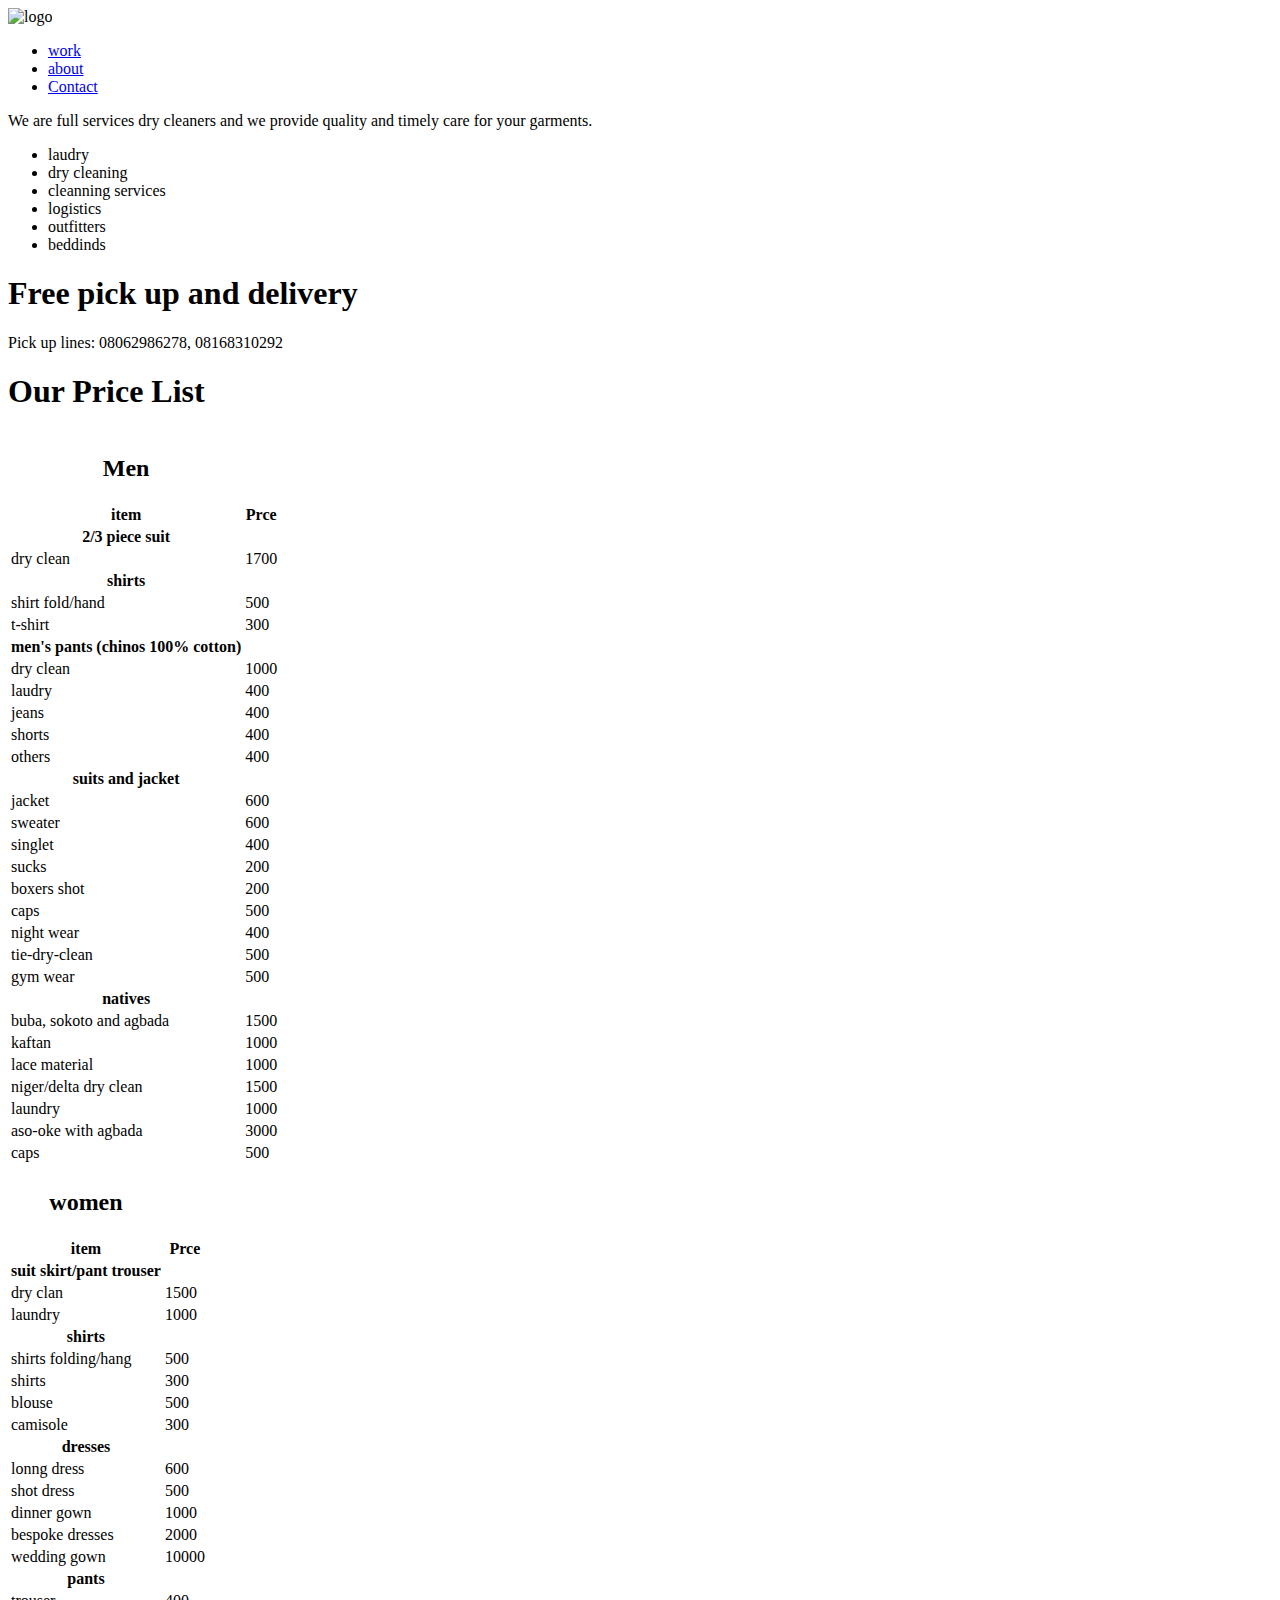
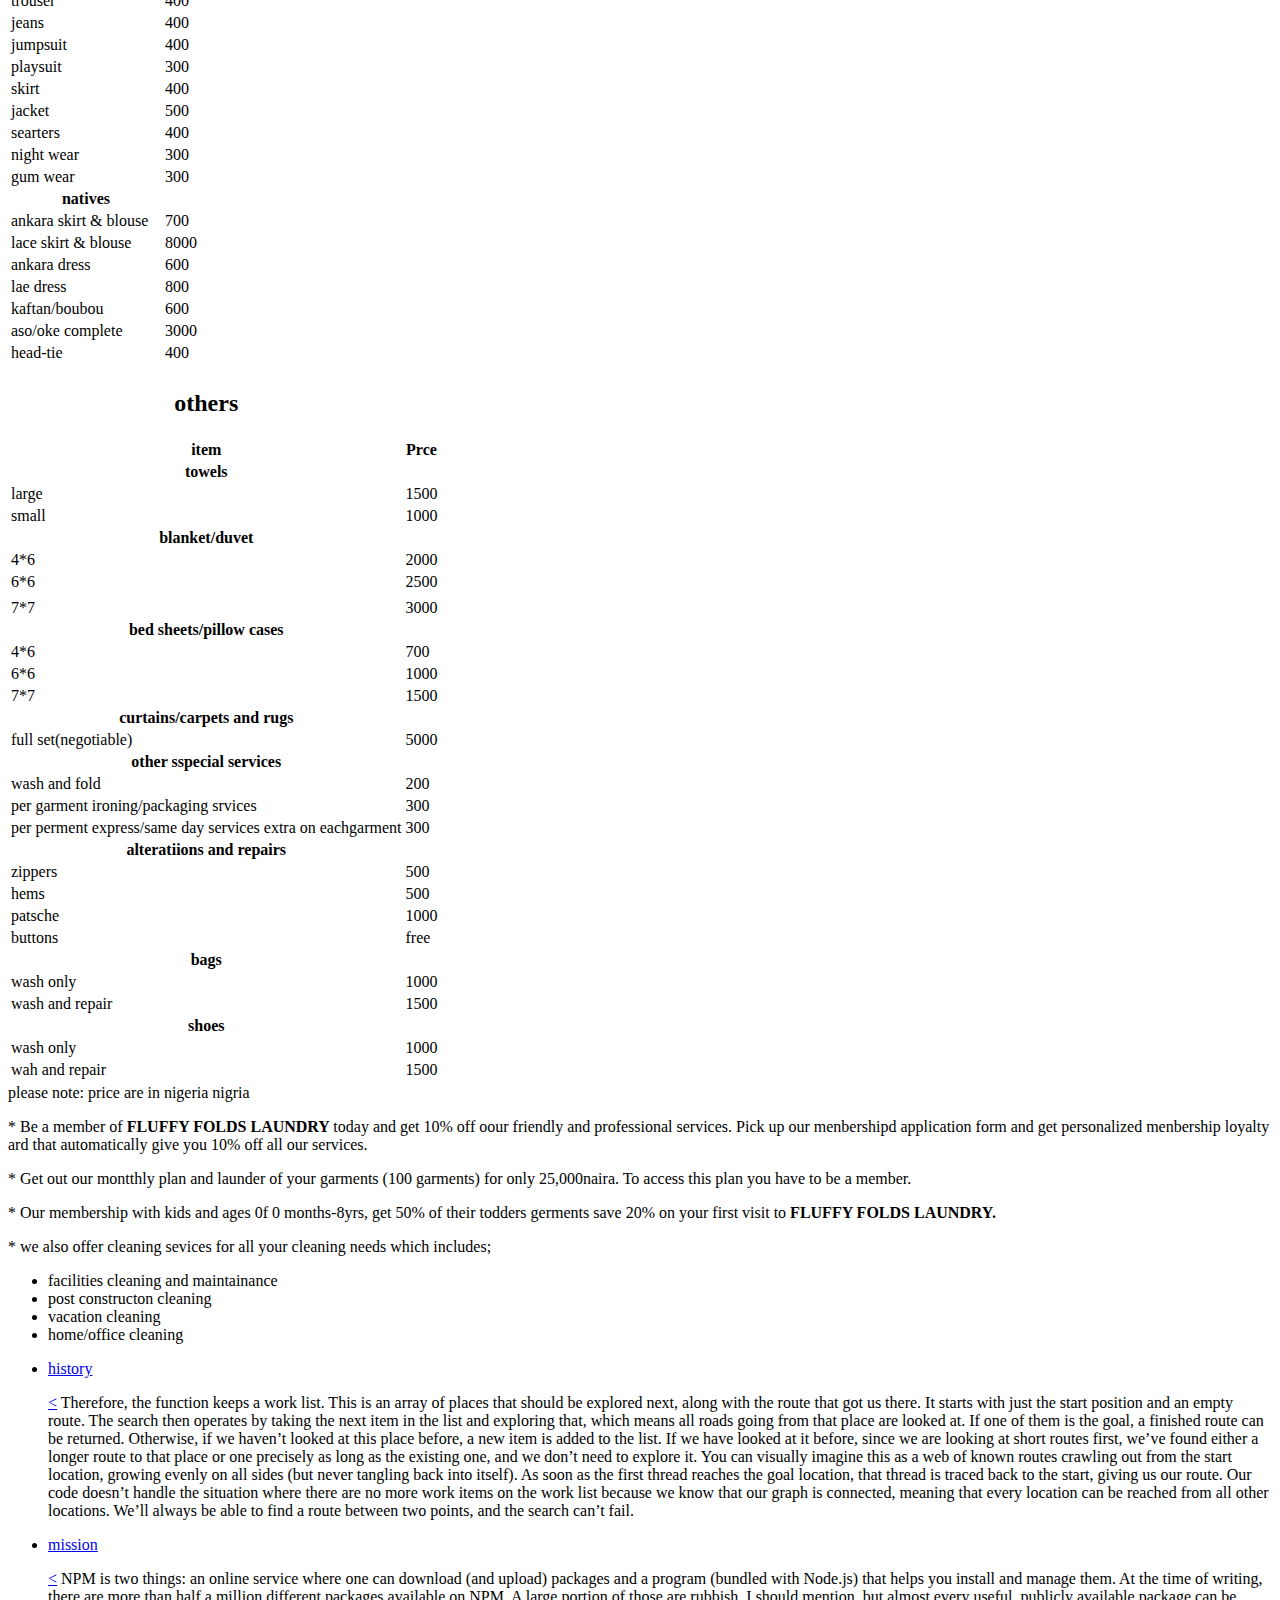
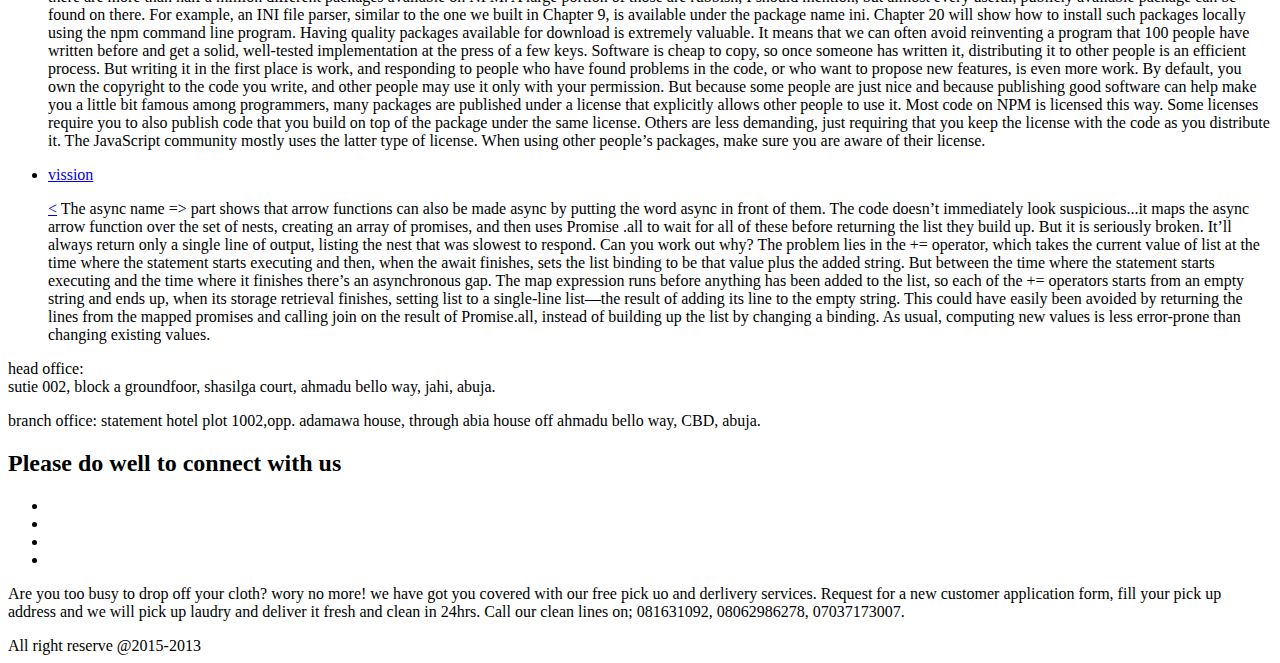
==== Index.html @ fff5ca04 "Rename fluffy-fold.html to Index.html" ====
<!DOCTYPE html>
<html lang="en">
<head>
    <meta charset="UTF-8">
    <meta http-equiv="X-UA-Compatible" content="IE=edge">
    <meta name="viewport" content="width=device-width, initial-scale=1.0">
    <link rel="stylesheet" href="/storage/emulated/0/code/css/fluffy-fold.css">
    <title>Fluffy Fold</title>
</head>
<body>

    <header>
    
        <img src="/storage/emulated/0/code/photos/images.jpeg" alt="logo" id="logo-img">
        <nav>
            <ul>
                <li><a href="#work">work</a></li>
                <li><a href="#about">about</a></li>
                <li><a href="#contact">Contact</a></li>
            </ul>
        </nav>
    </header>

    <main>
        <div id="work">
            <div id="img-container-holder">
            <div id="img-container"></div>
            </div>
            <div id="services">
                <p>
                    We are full services dry cleaners and we provide quality and
                    timely care for your garments.
                </p>
                <ul>
                    <li>laudry</li>
                    <li>dry cleaning</li>
                    <li>cleanning services</li>
                    <li>logistics</li>
                    <li>outfitters</li>
                    <li>beddinds</li>
                </ul>
                <div id="free-pickup">
                    <h1>Free pick up and delivery</h1>
                    <p>Pick up lines: 08062986278, 08168310292</p>
                </div>

            </div>
            <div id="price-container">
                <h1>Our Price List</h1>
                <!--<ul>
                    <li id="men-li"><a href="#table-display-container">men</a></li>
                    <li id="women">women</li>
                    <li id="others">others</li>
                </ul>-->
                    <table id="men">
                        <th><h2>Men</h2></th>
                        <tr>
                            <th id="item">item </th>
                            <th id="price">Prce</th>
                        </tr>
                        <th>2/3 piece suit</th>
                        <tr>
                            <td>dry clean</td>
                            <td>1700</td>
                        </tr>
                        <th>shirts</th>
                        <tr>
                            <td>shirt fold/hand</td>
                            <td>500</td>
                        </tr>
                        <tr>
                            <td>t-shirt</td>
                            <td>300</td>
                        </tr>
                        <th>men's pants <span>(chinos 100% cotton)</span></th>
                        <tr>
                            <td>dry clean</td>
                            <td>1000</td>
                        </tr>
                        <tr>
                            <td>laudry</td>
                            <td>400</td>
                        </tr>
                        <tr>
                            <td>jeans</td>
                            <td>400</td>
                        </tr>
                        <tr>
                            <td>shorts</td>
                            <td>400</td>
                        </tr>
                        <tr>
                            <td>others</td>
                            <td>400</td>
                        </tr>
                        <th>suits and jacket</th>
                        <tr>
                            <td>jacket</td>
                            <td>600</td>
                        </tr>
                        <tr>
                            <td>sweater</td>
                            <td>600</td>
                        </tr>
                        <tr>
                            <td>singlet</td>
                            <td>400</td>
                        </tr>
                        <tr>
                            <td>sucks</td>
                            <td>200</td>
                        </tr>
                        <tr>
                            <td> boxers shot</td>
                            <td>200</td>
                        </tr>
                        <tr>
                            <td>caps</td>
                            <td>500</td>
                        </tr>
                        <tr>
                            <td>night wear</td>
                            <td>400</td>
                        </tr>
                        <tr>
                            <td>tie-dry-clean</td>
                            <td>500</td>
                        </tr>
                        <tr>
                            <td>gym wear</td>
                            <td>500</td>
                        </tr>
                        <th>natives</th>
                        <tr>
                            <td>buba, sokoto and agbada</td>
                            <td>1500</td>
                        </tr>
                        <tr>
                            <td>kaftan</td>
                            <td>1000</td>
                        </tr>
                        <tr>
                            <td>lace material</td>
                            <td>1000</td>
                        </tr>
                        <tr>
                            <td>niger/delta dry clean</td>
                            <td>1500</td>
                        </tr>
                        <tr>
                            <td>laundry</td>
                            <td>1000</td>
                        </tr>
                        <tr>
                            <td>aso-oke with agbada</td>
                            <td>3000</td>
                        </tr>
                        <tr>
                            <td>caps</td>
                            <td>500</td>
                        </tr>
                        <tr></tr>
                    </table>
                    <table id="women">
                        <th><h2>women</h2></th>
                        <tr>
                            <th id="item">item </th>
                            <th id="price">Prce</th>
                        </tr>
                        <th>suit skirt/pant trouser</th>
                        <tr>
                            <td>dry clan</td>
                            <td>1500</td>
                        </tr>
                        <tr>
                            <td>laundry</td>
                            <td>1000</td>
                        </tr>
                        <th>shirts</th>
                        <tr>
                            <td>shirts folding/hang</td>
                            <td>500</td>
                        </tr>
                        <tr>
                            <td>shirts</td>
                            <td>300</td>
                        </tr>
                        <tr>
                            <td>blouse</td>
                            <td>500</td>
                        </tr>
                        <tr>
                            <td>camisole</td>
                            <td>300</td>
                        </tr>
                        <th>dresses</th>
                        <tr>
                            <td>lonng dress</td>
                            <td>600</td>
                        </tr>
                        <tr>
                            <td>shot dress</td>
                            <td>500</td>
                        </tr>
                        <tr>
                            <td>dinner gown</td>
                            <td>1000</td>
                        </tr>
                        <tr>
                            <td>bespoke dresses</td>
                            <td>2000</td>
                        </tr>
                        <tr>
                            <td>wedding gown</td>
                            <td>10000</td>
                        </tr> 
                        <th>pants</th>
                        <tr>
                            <td>trouser</td>
                            <td>400</td>
                        </tr>
                        <tr>
                            <td>jeans</td>
                            <td>400</td>
                        </tr>
                        <tr>
                            <td>jumpsuit</td>
                            <td>400</td>
                        </tr>
                        <tr>
                            <td>playsuit</td>
                            <td>300</td>
                        </tr>
                        <tr>
                            <td>skirt</td>
                            <td>400</td>
                        </tr>
                        <tr>
                            <td>jacket</td>
                            <td>500</td>
                        </tr>
                        <tr>
                            <td>searters</td>
                            <td>400</td>
                        </tr>
                        <tr>
                            <td>night wear</td>
                            <td>300</td>
                        </tr>
                        <tr>
                            <td>gum wear</td>
                            <td>300</td>
                        </tr>
                        <th>natives</th>
                        <tr>
                            <td>ankara skirt & blouse</td>
                            <td>700</td>
                        </tr>
                        <tr>
                            <td>lace skirt & blouse</td>
                            <td>8000</td>
                        </tr>
                        <tr>
                            <td>ankara dress</td>
                            <td>600</td>
                        </tr>
                        <tr>
                            <td>lae dress</td>
                            <td>800</td>
                        </tr>
                        <tr>
                            <td>kaftan/boubou </td>
                            <td>600</td>
                        </tr>
                        <tr>
                            <td>aso/oke complete</td>
                            <td>3000</td>
                        </tr>
                        <tr>
                            <td>head-tie</td>
                            <td>400</td>
                        </tr>
                        <tr></tr>
                    </table>
         <table id="others">
               <th><h2> others </h2></th>
               <tr>
               <th id="item">item </th>
               <th id="price">Prce</th>
               </tr>
               <th>towels</th>
               <tr>
               <td>large</td>
               <td>1500</td>
               </tr>
               <tr>
               <td>small</td>
               <td>1000</td>
               </tr>
               <th>blanket/duvet</th>
               <tr>
               <td>4*6</td>
               <td>2000</td>
               </tr>
               <tr>
               <td>6*6</td>
               <td>2500</td>
               </tr>
               <tr>
               <td></td>
               <td></td>
               </tr>
               <tr>
               <td>7*7</td>
               <td>3000</td>
               </tr>
               <th>bed sheets/pillow cases</th>
               <tr>
               <td>4*6</td>
               <td>700</td>
               </tr>
               <tr>
               <td>6*6</td>
               <td>1000</td>
               </tr>
               <tr>
               <td>7*7</td>
               <td>1500</td>
               </tr>
               <th>curtains/carpets and rugs</th>
               <tr>
               <td>full set(negotiable)</td>
               <td>5000</td>
               </tr>
               <th>other sspecial services</th>
               <tr>
               <td>wash and fold</td>
               <td>200</td>
               </tr>
               <tr>
               <td>per garment ironing/packaging srvices</td>
               <td>300</td>
               </tr>
               <tr>
               <td>per perment express/same day services extra on eachgarment</td>
               <td>300</td>
               </tr>
               <th>alteratiions and repairs</th>
               <tr>
               <td>zippers</td>
               <td>500</td>
               </tr>
               <tr>
               <td>hems</td>
               <td>500</td>
               </tr>
               <tr>
               <td>patsche</td>
               <td>1000</td>
               </tr>
               <tr>
               <td>buttons</td>
               <td>free</td>
               </tr>
               <th>bags</th>
               <tr>
               <td>wash only</td>
               <td>1000</td>
               </tr>
               <tr>
               <td>wash and repair</td>
               <td>1500</td>
               </tr>
               <th>shoes</th>
               <tr>
               <td>wash only</td>
               <td>1000</td>
               </tr>
               <tr>
               <td>wah and repair</td>
               <td>1500</td>
               </tr>
               <tr></tr>
               </table>
                    <div class="note">please note: price are in nigeria nigria</div>
                    
            </div>
               
         <!--   <iframe src="/s torage/emulated/0/code/vieos/OALE_Easy_communication.mp4" frameborder="0"></iframe>-->
            
        <div id="about">
            <div id="about-ads">
            <p>* Be a member of <b>FLUFFY FOLDS LAUNDRY </b> today and get 
                <span>10%</span> off oour friendly and professional services.
                Pick up our menbershipd application form and get personalized 
                menbership loyalty ard that automatically give you 
                <span>10%</span> off all our services.
            </p>
            </p>
                <p>* Get out our montthly
                plan and launder of your garments <span>(100 garments)</span>
                for only <span>25,000</span>naira. To access this plan you 
                have to be a member.
            </p>
            <p>* Our membership with kids and ages 0f 0 
                months-8yrs, get <span>50%</span> of their todders germents 
                <span>save 20%</span> on your first visit  to <b> FLUFFY FOLDS 
                LAUNDRY.</b> 
            <p>* we also offer cleaning sevices for all your 
                cleaning needs which includes; 
                <ul id="ads-li">
                    <li>facilities cleaning and maintainance</li>
                    <li>post constructon cleaning</li>
                    <li>vacation cleaning</li>
                    <li>home/office cleaning</li>
                </ul> 
            </p>

            </div>
            <ul id="about-ul">
                <li><a href="#history-content" >history</a>                   
                        <p id="history-content">
                            <a href="#about"><</a>
                            Therefore, the function keeps a work list. This is an array of places that
                            should be explored next, along with the route that got us there. It starts with
                            just the start position and an empty route.
                            The search then operates by taking the next item in the list and exploring
                            that, which means all roads going from that place are looked at. If one of them
                            is the goal, a finished route can be returned. Otherwise, if we haven’t looked
                            at this place before, a new item is added to the list. If we have looked at it
                            before, since we are looking at short routes first, we’ve found either a longer
                            route to that place or one precisely as long as the existing one, and we don’t
                            need to explore it.
                            You can visually imagine this as a web of known routes crawling out from the
                            start location, growing evenly on all sides (but never tangling back into itself).
                            As soon as the first thread reaches the goal location, that thread is traced back
                            to the start, giving us our route.
                            Our code doesn’t handle the situation where there are no more work items
                            on the work list because we know that our graph is connected, meaning that
                            every location can be reached from all other locations. We’ll always be able to
                            find a route between two points, and the search can’t fail.
                        </p>
                </li>
                <li><a href="#mission-content">mission</a>
                    <p id="mission-content">
                        <a href="#about"><</a>
                        NPM is two things: an online service where one can download (and upload)
                        packages and a program (bundled with Node.js) that helps you install and
                        manage them.
                        At the time of writing, there are more than half a million different packages
                        available on NPM. A large portion of those are rubbish, I should mention,
                        but almost every useful, publicly available package can be found on there. For
                        example, an INI file parser, similar to the one we built in Chapter 9, is available
                        under the package name ini.
                        Chapter 20 will show how to install such packages locally using the npm
                        command line program.
                        Having quality packages available for download is extremely valuable. It
                        means that we can often avoid reinventing a program that 100 people have
                        written before and get a solid, well-tested implementation at the press of a few
                        keys.
                        Software is cheap to copy, so once someone has written it, distributing it to
                        other people is an efficient process. But writing it in the first place is work,
                        and responding to people who have found problems in the code, or who want
                        to propose new features, is even more work.
                        By default, you own the copyright to the code you write, and other people may use it only with your permission. But because some people are just
                        nice and because publishing good software can help make you a little bit famous among programmers, many packages are published under a license that
                        explicitly allows other people to use it.
                        Most code on NPM is licensed this way. Some licenses require you to also
                        publish code that you build on top of the package under the same license.
                        Others are less demanding, just requiring that you keep the license with the
                        code as you distribute it. The JavaScript community mostly uses the latter
                        type of license. When using other people’s packages, make sure you are aware
                        of their license.
                    </p>
                </li>
                <li><a href="#vission-content">vission</a>
                    <p id="vission-content">
                        <a href="#about"><</a>
                        The async name => part shows that arrow functions can also be made async
                        by putting the word async in front of them.
                        The code doesn’t immediately look suspicious...it maps the async arrow function over the set of nests, creating an array of promises, and then uses Promise
                        .all to wait for all of these before returning the list they build up.
                        But it is seriously broken. It’ll always return only a single line of output,
                        listing the nest that was slowest to respond.
                        Can you work out why?
                        The problem lies in the += operator, which takes the current value of list
                        at the time where the statement starts executing and then, when the await
                        finishes, sets the list binding to be that value plus the added string.
                        But between the time where the statement starts executing and the time
                        where it finishes there’s an asynchronous gap. The map expression runs before
                        anything has been added to the list, so each of the += operators starts from an
                        empty string and ends up, when its storage retrieval finishes, setting list to a
                        single-line list—the result of adding its line to the empty string.
                        This could have easily been avoided by returning the lines from the mapped
                        promises and calling join on the result of Promise.all, instead of building
                        up the list by changing a binding. As usual, computing new values is less
                        error-prone than changing existing values.
                    </p>
                </li>    
            </ul>
          </div>
          <div id="contact">
            <div id="address">
                <p>
                   <span> head office: <br> </span> sutie 002, block a
                    groundfoor, shasilga court, ahmadu bello way, jahi, abuja.
                </p>
                <p>
                   <span> branch office:</span> statement hotel plot 1002,opp.
                    adamawa house,
                    through abia house off ahmadu bello way, CBD, abuja.
                </p>
            </div>
            <h2>Please do well to connect with  us</h2>
              <ul>
                    <li><a href=""><img src="/photos/whatsapp.png" alt=""></a></li>
                    <li><a href=""><img src="/photos/instagram.png" alt=""></a></li>
                    <li><a href=""><img src="/photos/twitter.png" alt=""></a></li>
                    <li><a href=""><img src="/photos/facebook.png" alt=""></a></li>

              </ul>
            <p id="cont-ack">
                Are you too busy to drop off your cloth? wory no more! we have got 
                you covered with our free pick uo and derlivery services. Request
                for a new customer application form, fill your pick up address 
                and we will pick up laudry and deliver it fresh and clean in 
                24hrs. Call our clean lines on; <span>081631092, 08062986278, 
                07037173007</span>.
            </p>
        </div>
          <footer>
            All right reserve @2015-2013
        </footer>
        </main>
        <script src="/storage/emulated/0/code/javascript/fluffy-fold.js"></script>
</body>
</html>
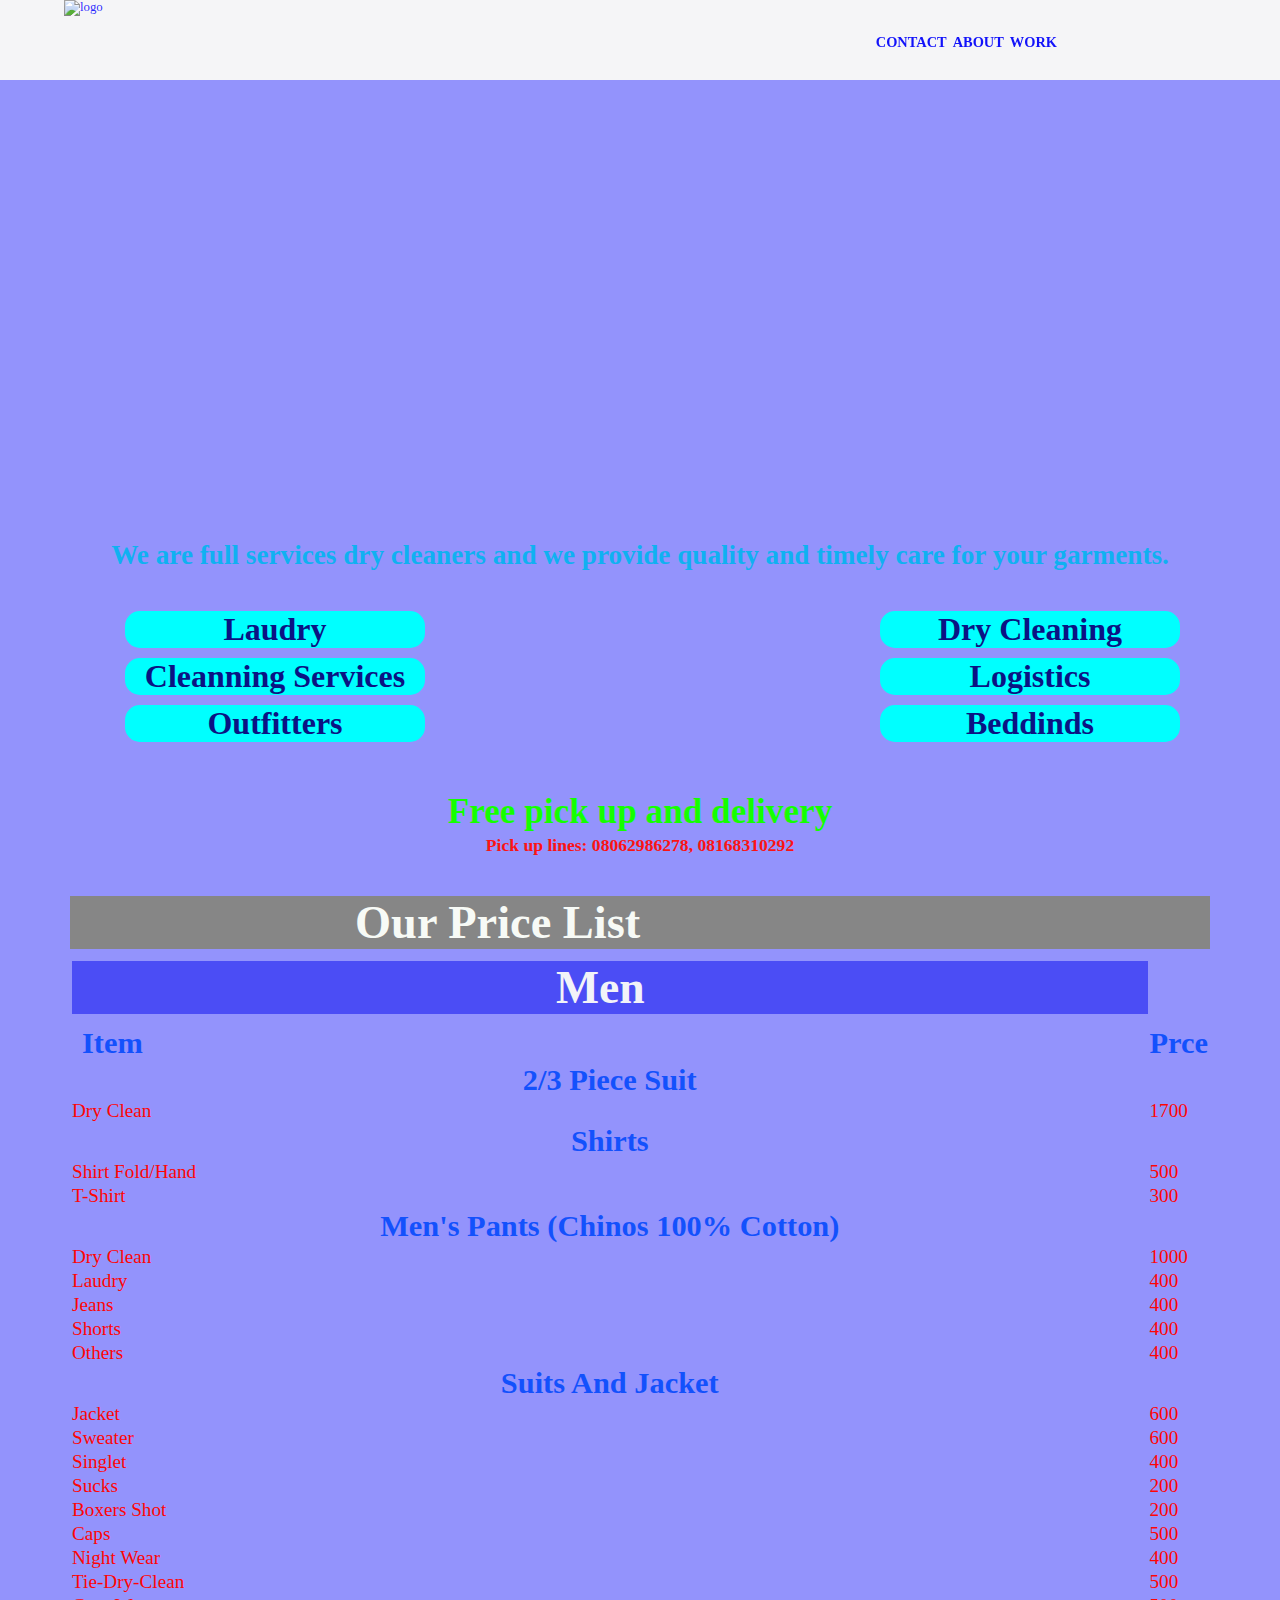
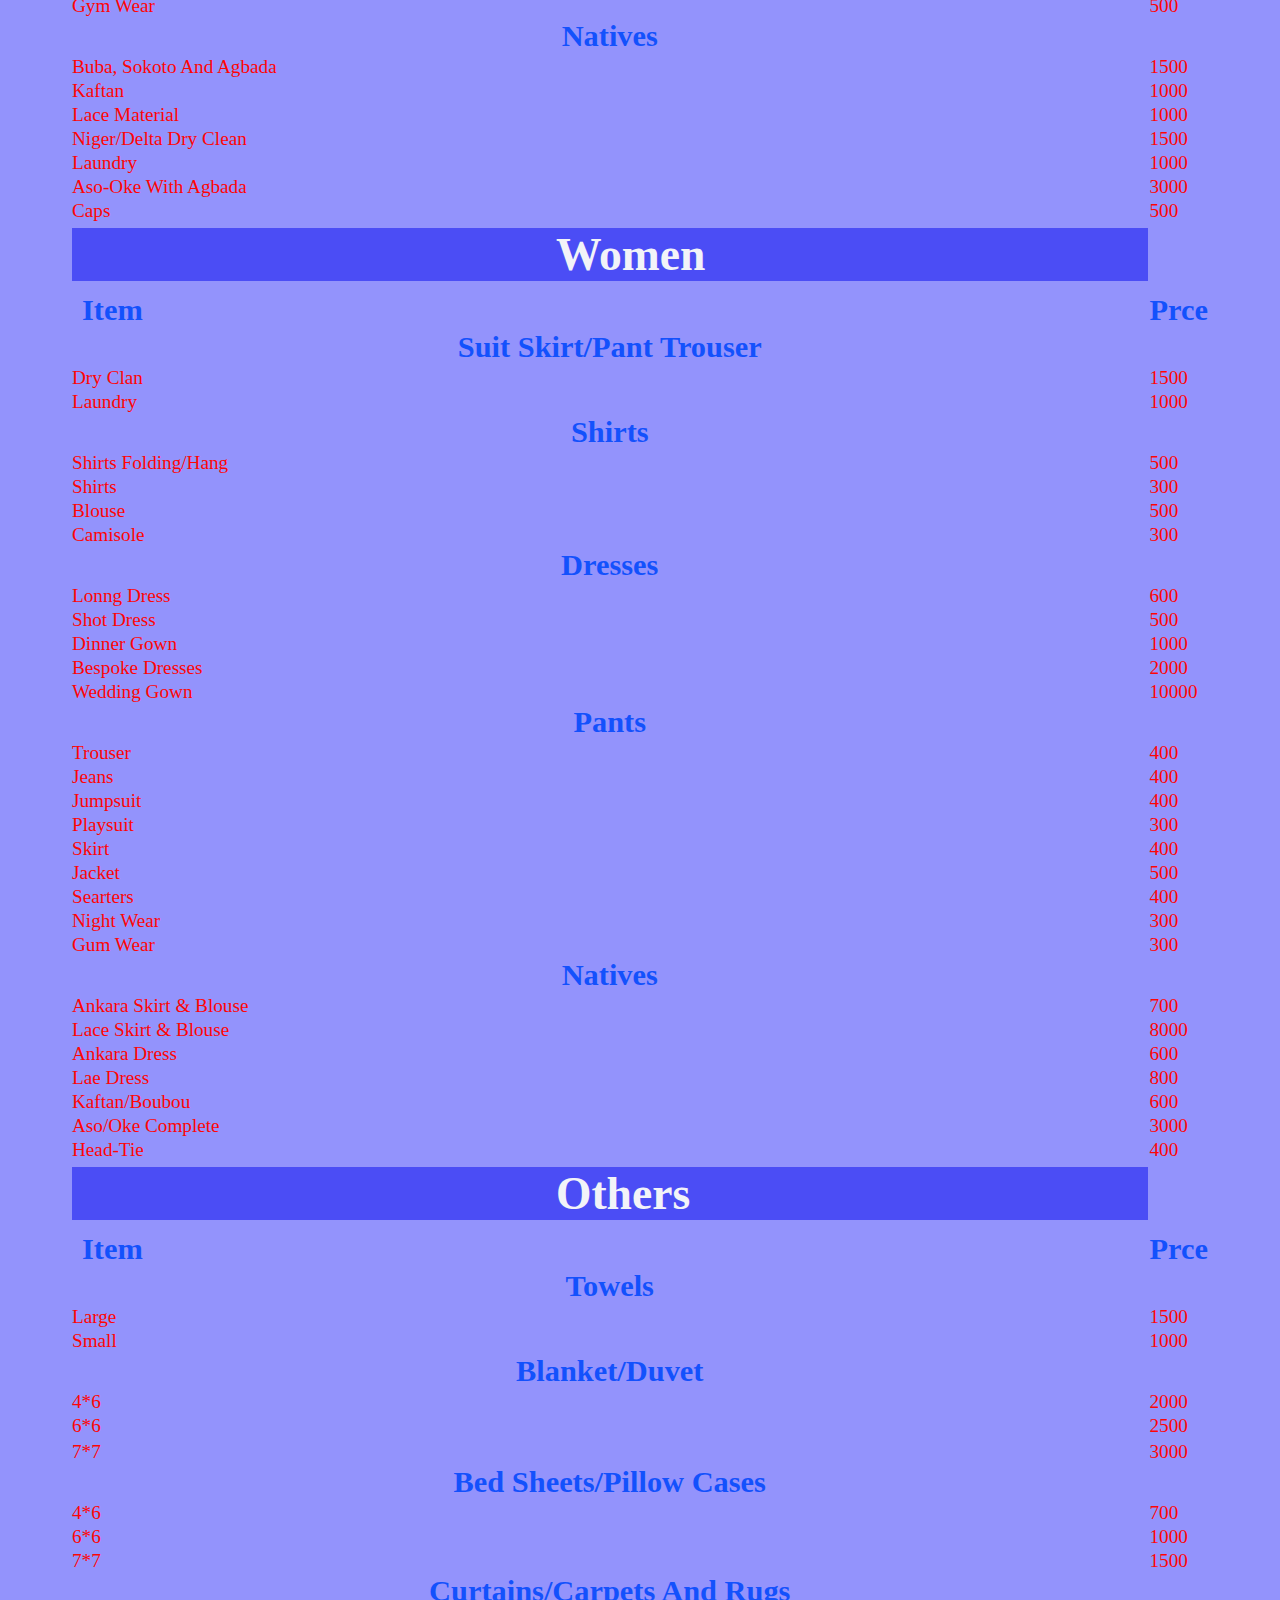
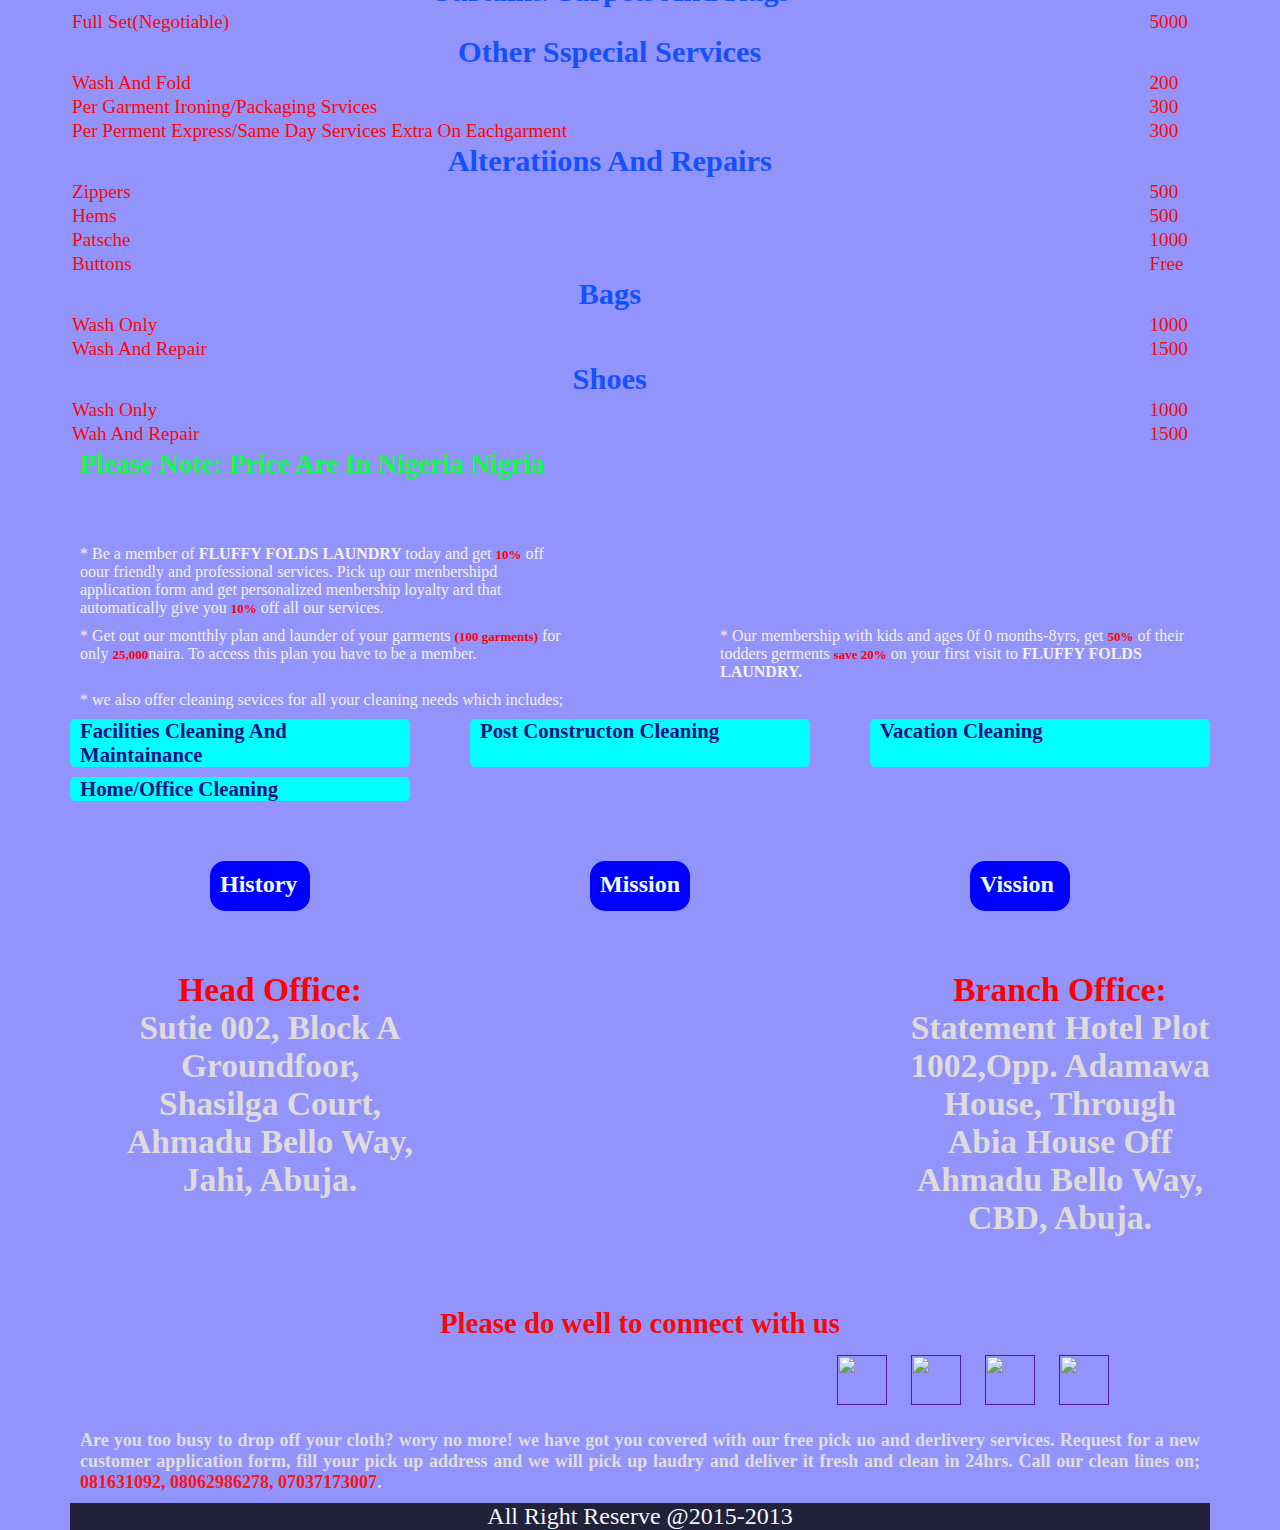
==== commit b12b86bc: "Update Index.html" ====
--- a/Index.html
+++ b/Index.html
@@ -4,7 +4,7 @@
     <meta charset="UTF-8">
     <meta http-equiv="X-UA-Compatible" content="IE=edge">
     <meta name="viewport" content="width=device-width, initial-scale=1.0">
-    <link rel="stylesheet" href="/storage/emulated/0/code/css/fluffy-fold.css">
+    <link rel="stylesheet" href="style.css">
     <title>Fluffy Fold</title>
 </head>
 <body>
@@ -532,6 +532,6 @@
             All right reserve @2015-2013
         </footer>
         </main>
-        <script src="/storage/emulated/0/code/javascript/fluffy-fold.js"></script>
+        <script src="fluffy-fold.js"></script>
 </body>
 </html>
--- a/style.css
+++ b/style.css
@@ -0,0 +1,631 @@
+* {
+    margin: 0px;
+    padding: 0px;
+    box-sizing: border-box;
+}
+
+body {
+    background-color: #9393fc;
+    background-repeat: no-repeat;
+    background-position: center ;
+    background-size: cover;
+    width:100%;
+    height:auto;
+    padding:0px;
+
+} 
+        /* header section begins here*/
+
+header{
+    display: flex;
+    flex-direction: row;
+    width: 100%;
+    height: 50px;
+    background-color: rgb(245, 245, 247);
+    position: fixed;
+
+}
+
+#logo-img{
+    display: block;
+    position: relative;
+    top: 0px;
+    left: 5%;
+    width: 50px;
+    height: 50px;
+    color: rgba(0, 0, 255, 0.842);
+    background: transparent;
+    font-size: 0.8rem;
+
+}
+
+#logo span{
+    position: relative;
+    top: 15px;
+    left: -35px;
+    font-size: 0.8rem;
+    color: rgba(255, 0, 0, 0.671);
+}
+
+nav{
+    position: relative;
+    width: auto;
+    height: auto;
+    top: 16px;
+    left: 19%;
+}
+
+
+nav li {
+    display: inline;
+    font-size: 0.8rem;
+    padding-left:5px;
+    padding-right:5px;
+    margin-right : -4px;  
+
+}
+
+
+nav a{
+    text-decoration: none;
+    text-transform: uppercase;
+    font-weight: bolder;
+    color: rgba(9, 9, 250, 0.966);
+}
+
+nav li:hover{
+    background-color: rgb(88, 32, 241);
+    color:white;
+    padding-top: 25px;
+    padding-bottom: 16px;
+    padding-left: 5px;
+    padding-right: 5px;
+
+   }
+
+   nav a:hover{
+    color:white;
+   }
+
+    /* header section ends here*/
+main{
+    width: 100%;
+    height: auto;
+    background-image: url("/storage/emulated/0/code/photos/images\ \(7\).jpeg");
+    background-repeat: no-repeat;
+    background-position: center ;
+    background-size: cover;
+}
+
+     /* work section begins here*/
+
+#work{
+    display:block;
+    width: 100%;
+    height: auto;
+    padding-top: 60px;
+
+}
+
+#img-container  {
+    width: 100%;
+    height: 250px;
+    background-image: url('/photos/A1.jpg');
+    background-repeat: no-repeat;
+    background-position: center;
+    background-size: cover;
+    box-sizing: border-box;
+}
+
+#services{
+    display:block;
+    width: 100%;
+    height: auto;
+}
+
+#services p{
+    width:100%;
+    height:auto;
+    font-size: 1.7rem;
+    font-weight: bolder;
+    text-align: center;
+    margin-top: 30px;
+    margin-bottom: 40px;
+    color: rgb(15, 177, 241);
+}
+
+#services ul{
+    display: flex;
+    flex-wrap: wrap;
+    justify-content: space-between;
+    width: 100%;
+    height: auto;
+    
+
+}
+
+#services  li{
+    width: 300px;
+    height: auto;
+    background-color: aqua;
+    color: rgb(11, 19, 131);
+    font-weight: bolder;
+    font-size: 2.0rem;
+    margin-left: 55px;
+    margin-right: 30px;
+    margin-bottom: 10px;
+    text-align: center;
+    text-transform: capitalize;
+    list-style-type: none;
+    border-radius: 15px;
+
+}
+
+#free-pickup{
+    display: block;
+    width: 100%;
+    height: auto;
+    color: rgb(21, 255, 0);
+    margin-top: 40px;
+    text-align: center;
+    font-size: 1.1rem;
+    font-weight: bolder;
+}
+
+#free-pickup p{
+    color: #fc1313;
+    margin-top: 3px;
+    font-size: 1.1rem;
+
+}
+#price-container{
+    display: block;
+    width: 100%;
+    height: auto; 
+}
+
+#price-container h1{
+    color: rgb(247, 250, 246);
+    background-color: rgb(134, 134, 134);
+    padding-left: 25%;
+    margin-bottom: 10px;
+    font-size: 2.9rem;
+
+}
+
+#table{
+    display: block;
+    width: 100%;
+    border: 0px;
+}
+
+table h2{
+    width: 100%;
+    color: #f2f3f8;
+    background-color: #4b4df5;
+    padding-left: 45%;
+    margin-bottom: 10px;
+}
+
+#table-display-container{
+    width: 100%;
+    height: auto;
+    padding-left: 10px;
+}
+
+#item{
+    text-align: left;
+    width: 100%;
+    padding-left: 10px;
+    color: ;
+}
+th{
+    border: 2px solid #107ee6;
+    width: 100%;
+    border: 0px;
+    color: #1351fc;
+    font-size: 1.9rem;
+    text-transform: capitalize;
+
+}
+
+td{
+    border: 2px solid #107ee6;
+    width: 100%;
+    border: 0px;
+    color: #ff0505;
+    font-size: larger;
+    text-transform: capitalize;
+}
+tr:last-child{
+    width: 100%;
+    text-align: right;
+    margin-left: 0px;
+}
+tr:first-child{
+    text-align: left;
+    padding-left: 10px;
+}
+
+.note{
+    color: #13fc45;
+    font-size: 1.7rem;
+    margin-left: 10px;
+    border-top: 30px;
+    font-weight: bolder;
+    text-transform: capitalize;
+}
+iframe{
+    width: 100%;
+    height: 220px;
+    margin-top: 50px;
+}
+     /* work section ends here*/
+
+ 
+     /* about section begins here*/
+
+
+#about{
+ 
+    width: 100%;
+    height:auto;
+    margin-top: 5px;
+    padding-top: 60px;
+}
+
+#about-ads{
+    display: flex;
+    flex-wrap: wrap;
+    justify-content: space-between;
+    width: 100%;
+    height: auto;
+}
+
+#about-ads p{
+    width: 500px;
+    height: auto;
+    text-align: left;
+    margin-bottom: 10px;
+    color: #f3f0f0;
+    padding-left: 10px;
+
+}
+
+#about-ads span{
+    color: red;
+    font-size: small;
+    font-weight: bolder;
+}
+#about-ads ul{
+    display: flex;
+    flex-wrap: wrap;
+    justify-content: space-between;
+    margin-bottom: 30px;
+
+}
+
+#about-ads li{
+    width: 340px;
+    height: auto;
+    background-color: aqua;
+    color: rgb(11, 19, 131);
+    font-weight: bolder;
+    font-size: 1.3rem;
+    padding-left: 10px;
+    margin-bottom: 10px;
+    text-align: left;
+    text-transform: capitalize;
+    list-style-type: none;
+    border-radius: 5px;
+
+}
+#about-ul{
+    display: flex;
+    flex-wrap: wrap;
+    justify-content: space-around;
+}
+
+#about-ul li{
+    width: 100px;
+    height: 50px;
+    margin: 10px;
+    padding: 10px;
+    background-color: blue;
+    border-radius: 15px;
+    list-style-type: none;
+}
+
+#about-ul li:hover{
+    margin: 10px;
+    padding: 10px;
+    background-color: azure;
+    border-radius: 15px;
+    list-style-type: none;
+}
+
+#about a{
+    text-decoration: none;
+    text-transform: capitalize;
+    color: azure;
+    font-weight: bolder;
+    font-size: x-large;
+}
+
+#about a:hover{
+    text-decoration: none;
+    text-transform: capitalize;
+    color: blue;
+
+}
+
+#history-content{
+    display: flex;
+    flex-wrap: wrap;
+    justify-content: space-between;
+    position: fixed;
+    visibility: hidden;
+    background-color: rgba(31, 52, 236, 0.973); 
+    width: auto;  
+    height: 100vh; 
+    top: -0px;
+    left: 0px;
+    overflow: auto;
+    padding: 50px;
+    color: aliceblue;
+}
+
+#history-content:target{
+    visibility: visible;
+    transition-duration: 1s;
+
+}
+
+#mission-content{
+    display: flex;
+    flex-wrap: wrap;
+    justify-content: space-between;
+    position: fixed;
+    visibility: hidden;
+    background-color: rgba(31, 52, 236, 0.973); 
+    width: auto;  
+    height: 100vh; 
+    top: -0px;
+    left: 0px;
+    overflow: auto;
+    padding: 50px;
+    color: aliceblue;
+}
+
+#mission-content:target{
+    visibility: visible;
+    transition-duration: 1s;
+}
+
+#vission-content{
+    display: flex;
+    flex-wrap: wrap;
+    justify-content: space-between;
+    position: fixed;
+    visibility: hidden;
+    background-color: rgba(31, 52, 236, 0.973); 
+    width: auto;  
+    height: 100vh; 
+    top: -0px;
+    left: 0px;
+    overflow: auto;
+    padding: 50px;
+    color: aliceblue;
+}
+
+#vission-content:target{
+    visibility: visible;
+    transition-duration: 1s;
+}
+#about p a{
+    position: relative;
+    top: -20px;
+    left: 150px;
+    color: rgb(248, 23, 7);
+    font-size: 5rem;
+    font-weight: bolder;
+}
+
+#about p a:hover{
+    position: relative;
+    top: -20px;
+    left: 150px;
+    color: rgb(7, 248, 59);
+    font-size: 5rem;
+    font-weight: bolder;
+}
+
+
+     /* about section ends here*/
+footer{
+    width: 100%;
+    height: 5%;
+    background-color: rgba(0, 0, 0, 0.774);
+    color: aliceblue;
+    text-align: center;
+    text-transform: capitalize;
+    font-size: 1.5rem;
+}
+
+      /* contact section begins here*/
+
+
+      #contact{
+        display: inline-block;
+        width: 100%;
+        height: auto;
+        margin-top: 50px;
+    
+    }
+    
+    #address{
+        display: flex;
+        flex-wrap: wrap;
+        justify-content: space-between;
+        width: 100%;
+        height: auto;
+        color:rgb(194, 186, 186);
+    
+    }
+    
+    #address p{
+        width: 300px;
+        height: auto;
+        color:rgb(223, 219, 219);
+        margin-bottom: 40px;
+        font-size: 2.1rem;
+        text-transform: capitalize;
+        text-align: center;
+        margin-left: 50px;
+        font-weight: bolder;
+    }
+
+    #address span{
+        color: red;
+    }
+    #contact h2{
+        text-align: center;
+        font-weight: bolder;
+        margin-top: 30px;
+        font-size: 1.8rem;
+        color: rgb(252, 6, 6);
+    
+    }
+    
+
+    #contact ul{
+        float: right;
+        margin-right: 8%;
+        margin-top: 15px;
+    }
+    
+    #contact li{
+        display: inline;
+        margin: 10px;
+        
+    }
+    
+    #contact img{
+        width: 50px;
+        height: 50px;
+        background: transparent;
+    
+    }
+
+    #cont-ack{
+       width: 100%; 
+       height: auto;
+       margin-top: 90px;
+       margin-bottom: 10px;
+       padding-left: 10px;
+       padding-right: 10px;
+       color: #dfdede;
+       font-size: large;
+       font-weight: bolder;
+       text-align: justify;
+    }
+
+    #cont-ack span{
+        color: #fc1313;
+    }
+    
+         /* contact section ends here*/
+    
+     /*>>>>>>>>>>>>>>>>>>>>>
+       >>>>>>>>>>>>>>>>>>>>>
+
+      media query section
+
+     <<<<<<<<<<<<<<<<<<<<<<<
+     <<<<<<<<<<<<<<<<<<<<<<<*/
+
+ /* @med ia screen and (min-width:767px){
+          header section begins here*/
+@media (orientation:landscape){
+          /* header section begins here*/
+
+header{
+    display: flex;
+    flex-direction: row;
+    width: 100%;
+    height: 80px;
+    background-color: rgb(245, 245, 247);
+    position: fixed;
+
+}
+
+#logo-img{
+    display: block;
+    position: relative;
+    top: 0px;
+    left: 5%;
+    width: auto;
+    height: auto;
+    color: rgba(0, 0, 255, 0.842);
+    background: transparent;
+    font-size: 0.8rem;
+
+}
+
+
+nav{
+    position: relative;
+    width: auto;
+    height: auto;
+    top: 34px;
+    left: 65%;
+    float: right;
+}
+
+
+nav li {
+    display: inline;
+    font-size: 0.9rem;
+    padding-left:5px;
+    padding-right:5px;
+    margin-right : -4px;  
+    float: right;
+
+}
+
+
+nav li:hover{
+    background-color: rgb(88, 32, 241);
+    color:white;
+    padding-top: 33px;
+    padding-bottom: 30px;
+    margin-top: -34px;
+
+   }
+
+    /* header section ends here*/
+main{
+    width: 100%;
+    height: auto;
+    background-image: url("/photos/images\ \(7\).jpeg");
+    background-repeat: no-repeat;
+    background-position: center ;
+    background-size: cover;
+    padding-left: 70px;
+    padding-right: 70px;
+    margin-top: 0px;
+
+}
+
+
+#img-container  {
+    width:75%;
+    height: 450px;
+    background-image: url('/photos/A1.jpg');
+    background-repeat: no-repeat;
+    background-position: center center;
+    background-size: cover;
+    padding-top: 50px;
+    margin-left: 15%;
+} 
+}
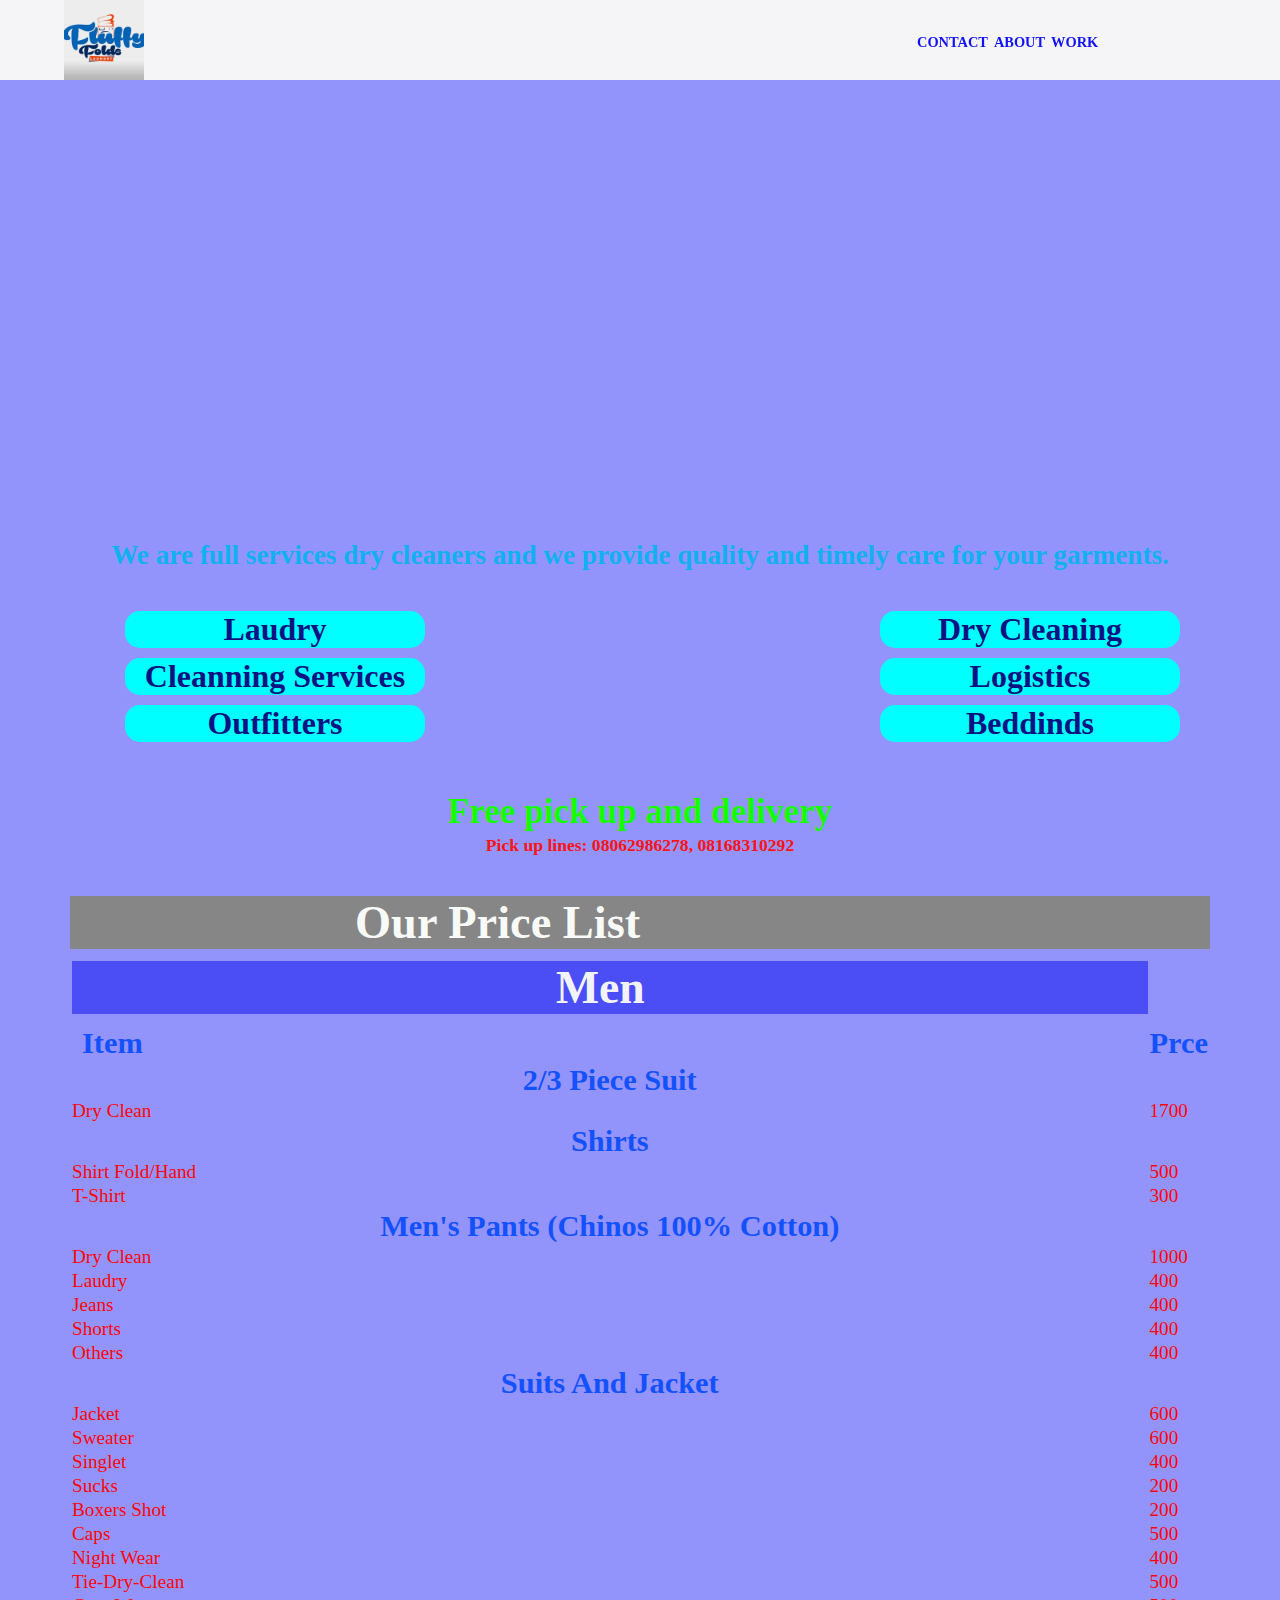
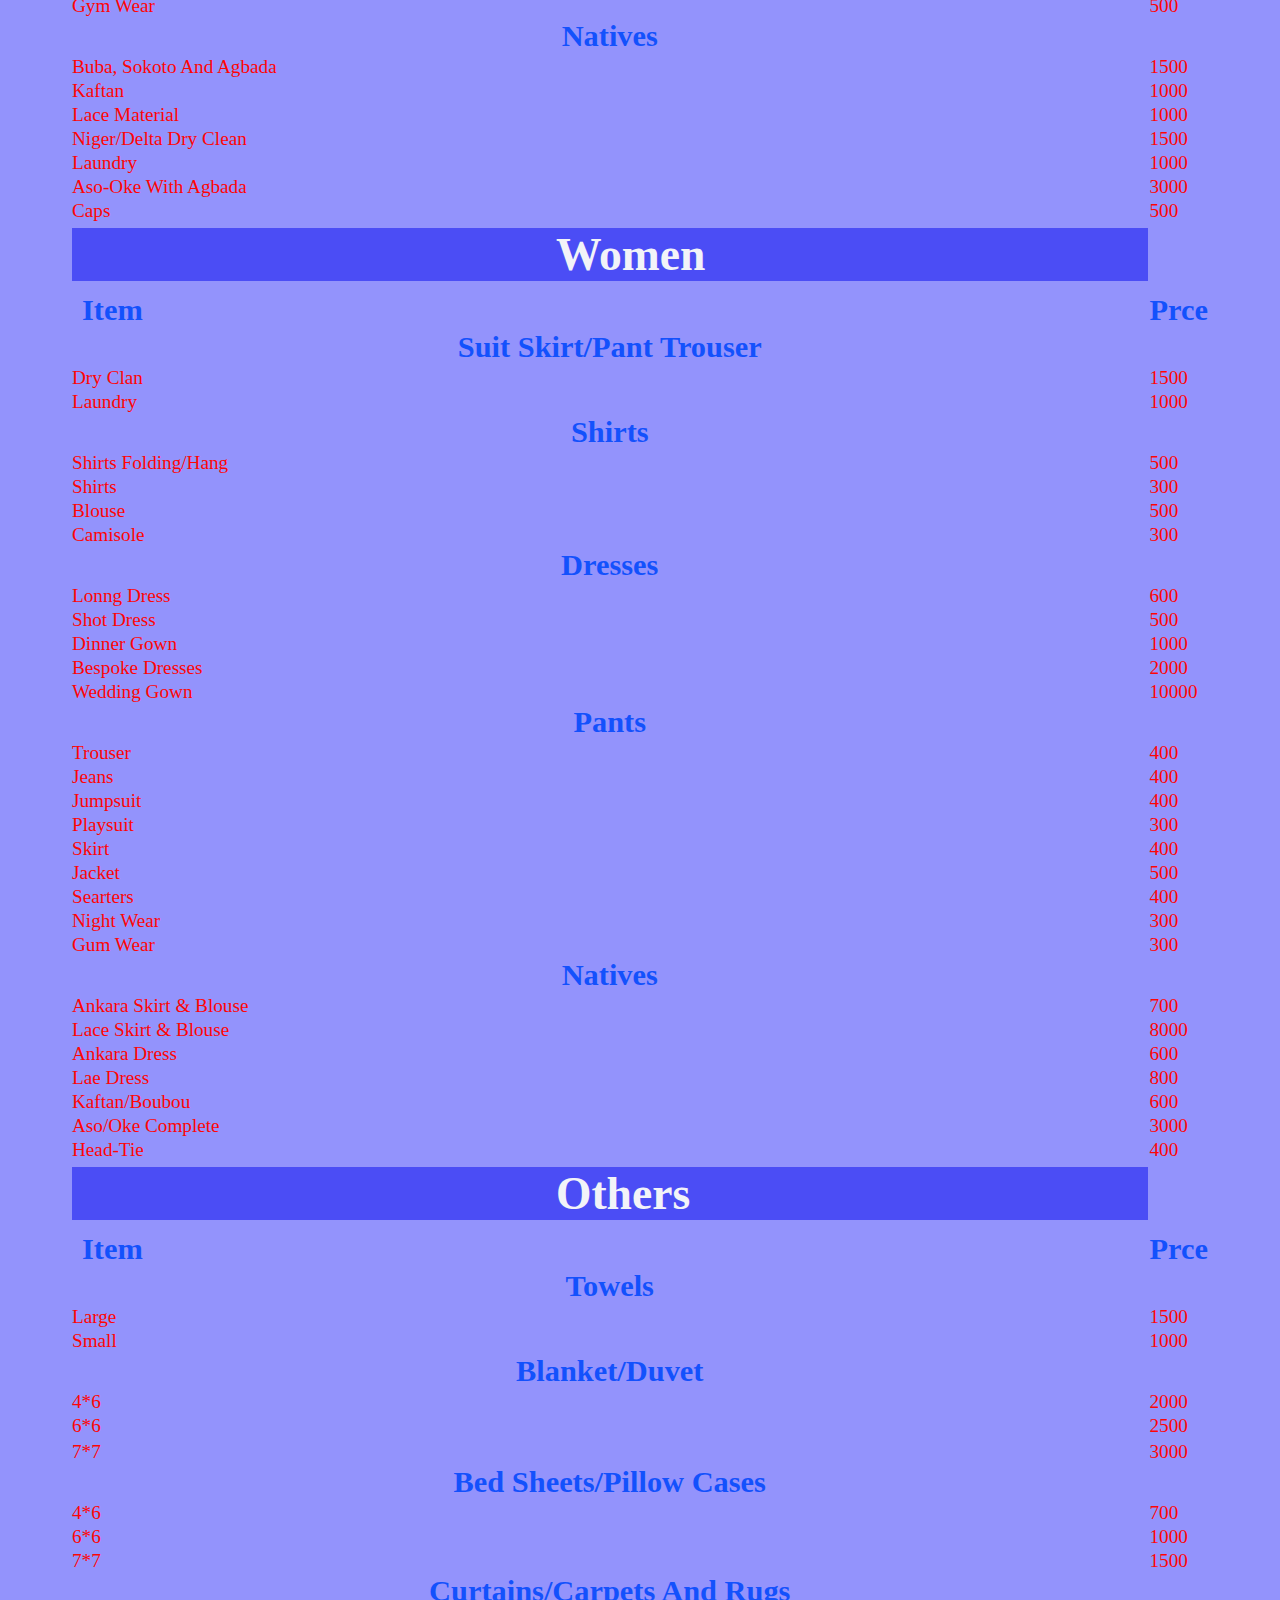
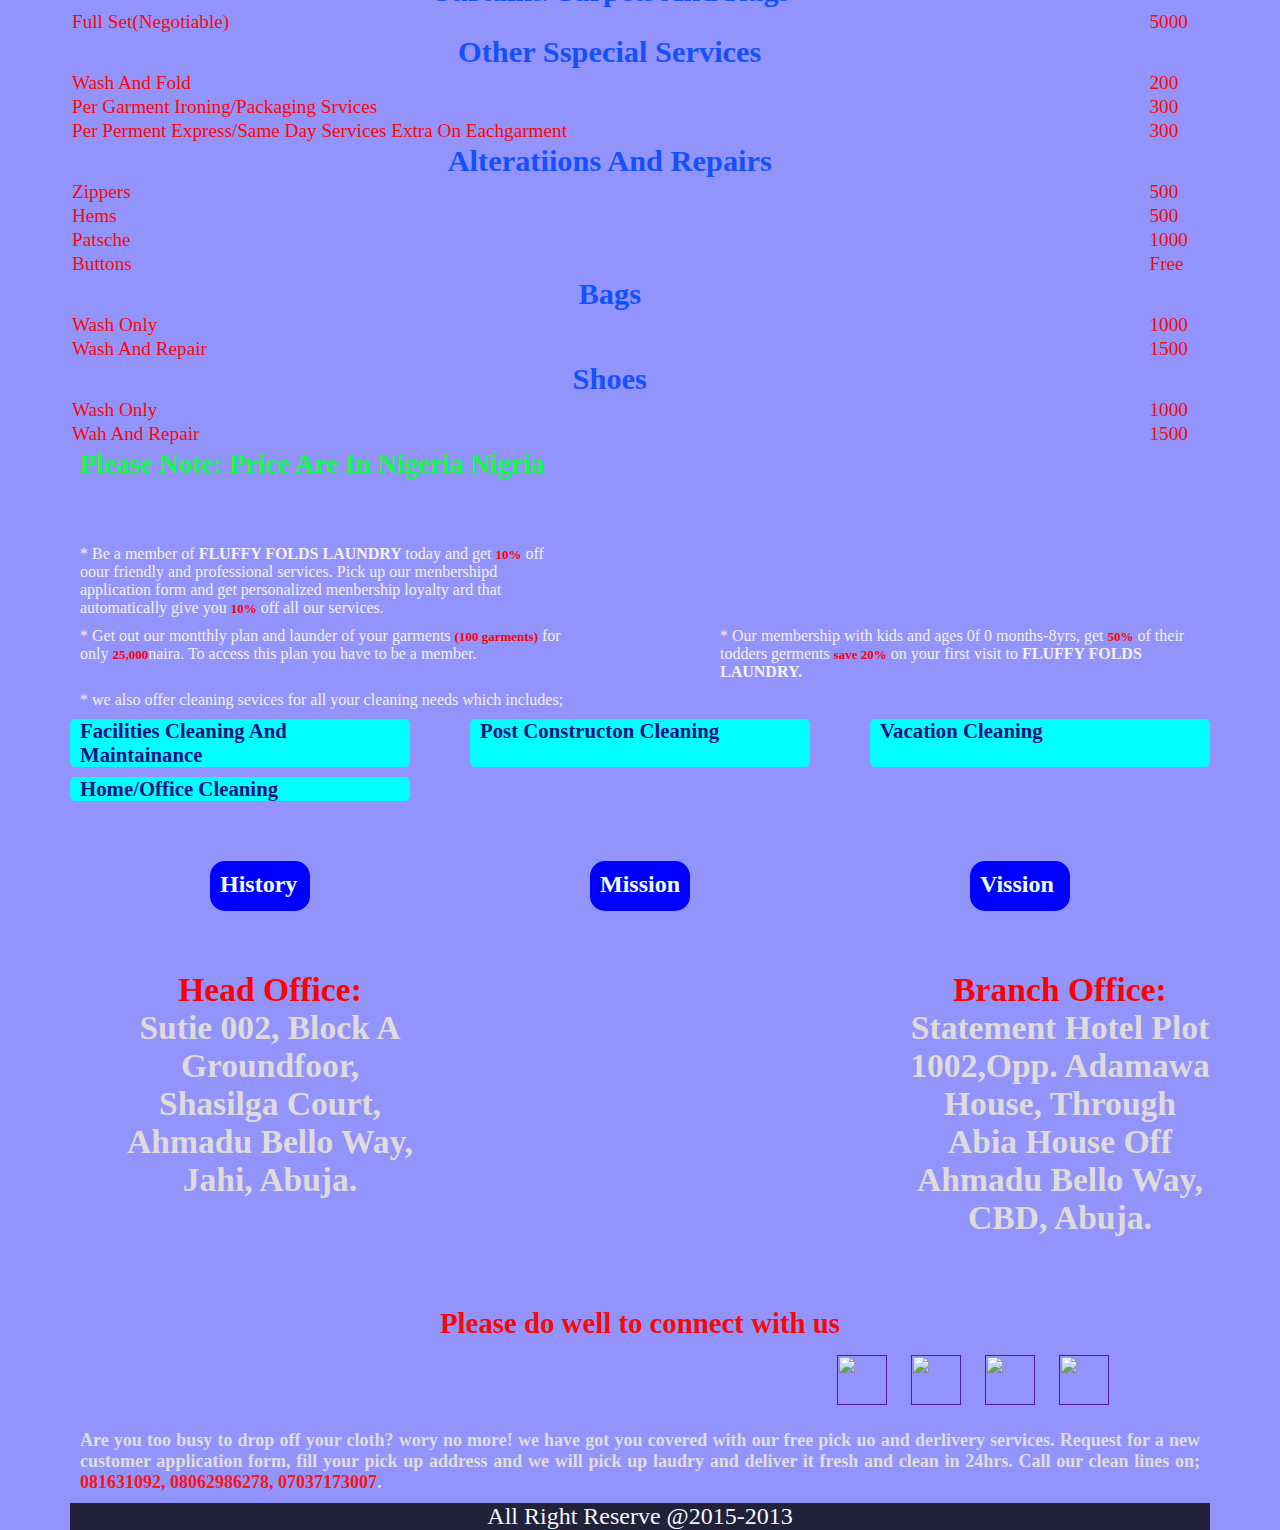
==== commit de27938b: "Update Index.html" ====
--- a/Index.html
+++ b/Index.html
@@ -11,7 +11,7 @@
 
     <header>
     
-        <img src="/storage/emulated/0/code/photos/images.jpeg" alt="logo" id="logo-img">
+        <img src="images.jpeg" alt="logo" id="logo-img">
         <nav>
             <ul>
                 <li><a href="#work">work</a></li>
